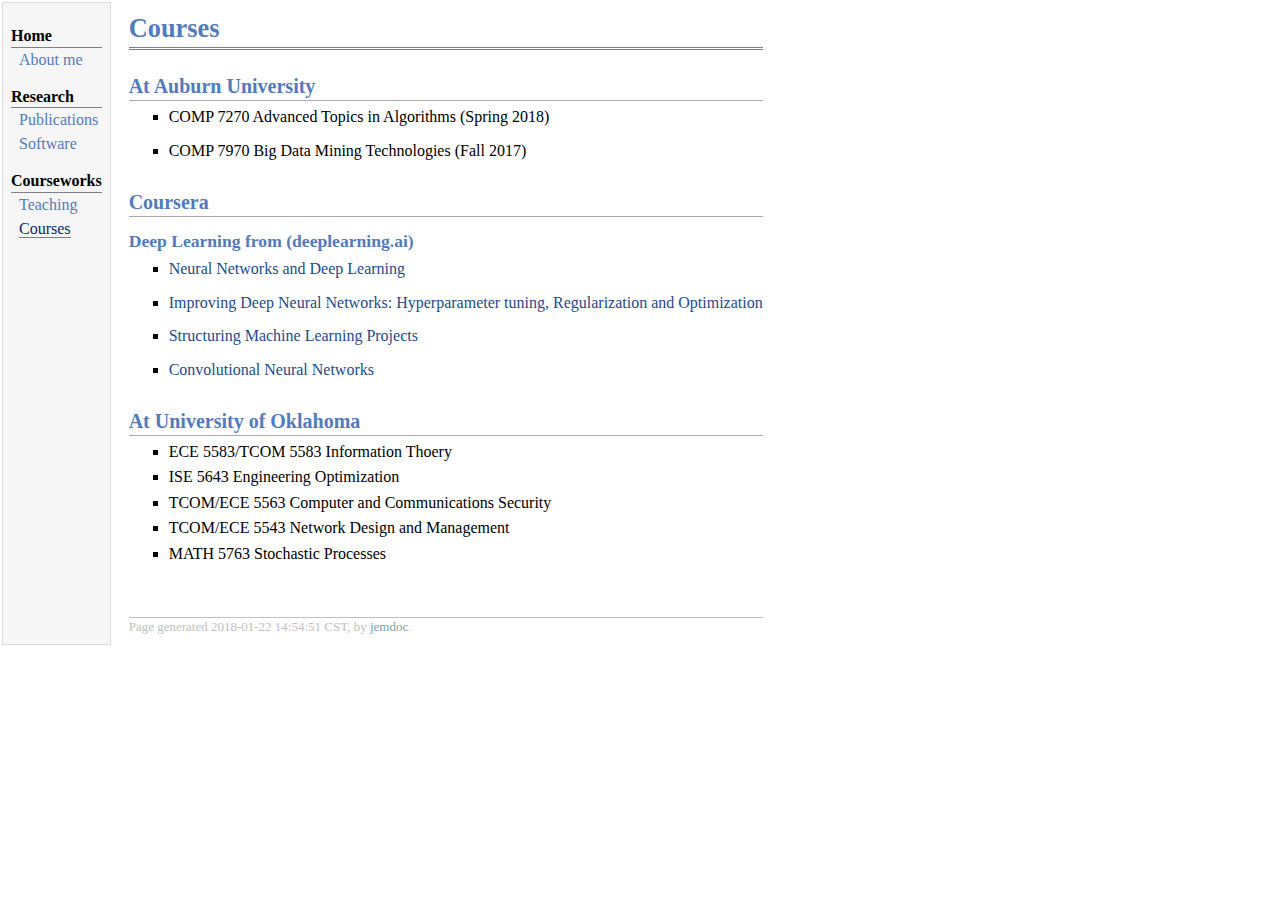
==== course.html @ c6522ad8 "." ====
<!DOCTYPE html PUBLIC "-//W3C//DTD XHTML 1.1//EN"
  "http://www.w3.org/TR/xhtml11/DTD/xhtml11.dtd">
<html xmlns="http://www.w3.org/1999/xhtml" xml:lang="en">
<head>
<meta name="generator" content="jemdoc, see http://jemdoc.jaboc.net/" />
<meta http-equiv="Content-Type" content="text/html;charset=utf-8" />
<link rel="stylesheet" href="jemdoc.css" type="text/css" />
<link rel="shortcut icon" type="image/x-icon" href="favicon.ico" />
<title>Courses</title>
</head>
<body>
<table summary="Table for page layout." id="tlayout">
<tr valign="top">
<td id="layout-menu">
<div class="menu-category">Home</div>
<div class="menu-item"><a href="index.html">About&nbsp;me</a></div>
<div class="menu-category">Research</div>
<div class="menu-item"><a href="publication.html">Publications</a></div>
<div class="menu-item"><a href="software.html">Software</a></div>
<div class="menu-category">Courseworks</div>
<div class="menu-item"><a href="teaching.html">Teaching</a></div>
<div class="menu-item"><a href="course.html" class="current">Courses</a></div>
</td>
<td id="layout-content">
<div id="toptitle">
<h1>Courses</h1>
</div>
<h2>At Auburn University</h2>
<ul>
<li><p>COMP 7270 Advanced Topics in Algorithms (Spring 2018)</p>
</li>
</ul>
<ul>
<li><p>COMP 7970 Big Data Mining Technologies (Fall 2017)</p>
</li>
</ul>
<h2>Coursera</h2>
<h3>Deep Learning from (deeplearning.ai)</h3>
<ul>
<li><p><a href="https://www.coursera.org/account/accomplishments/certificate/Q5DSBAVUN4BE">Neural Networks and Deep Learning</a></p>
</li>
</ul>
<ul>
<li><p><a href="https://www.coursera.org/account/accomplishments/certificate/N2JTCR9T4X38">Improving Deep Neural Networks: Hyperparameter tuning, Regularization and Optimization</a></p>
</li>
</ul>
<ul>
<li><p><a href="https://www.coursera.org/account/accomplishments/certificate/E7AYHCZU2JBU">Structuring Machine Learning Projects</a></p>
</li>
</ul>
<ul>
<li><p><a href="https://www.coursera.org/account/accomplishments/verify/GQ2MDDBCCZW2">Convolutional Neural Networks</a></p>
</li>
</ul>
<h2>At University of Oklahoma</h2>
<ul>
<li><p>ECE 5583/TCOM 5583  Information Thoery</p>
</li>
<li><p>ISE 5643 Engineering Optimization</p>
</li>
<li><p>TCOM/ECE 5563 Computer and Communications Security</p>
</li>
<li><p>TCOM/ECE 5543 Network Design and Management</p>
</li>
<li><p>MATH 5763 Stochastic Processes</p>
</li>
</ul>
<div id="footer">
<div id="footer-text">
Page generated 2018-01-22 14:54:51 CST, by <a href="http://jemdoc.jaboc.net/">jemdoc</a>.
</div>
</div>
</td>
</tr>
</table>
</body>
</html>
---- jemdoc.css ----
/* Default css file for jemdoc. */

table#tlayout {
    border: none;
    border-collapse: separate;
    background: white;
}

body {
	background: white;
	font-family: Georgia, serif;
	padding-bottom: 8px;
	margin: 0;
}

#layout-menu {
	background: #f6f6f6;
	border: 1px solid #dddddd;
	padding-top: 0.5em;
	padding-left: 8px;
	padding-right: 8px;
	font-size: 1.0em;
	width: auto;
	white-space: nowrap;
    text-align: left;
    vertical-align: top;
}

#layout-menu td {
	background: #f4f4f4;
    vertical-align: top;
}

#layout-content {
	padding-top: 0.0em;
	padding-left: 1.0em;
	padding-right: 1.0em;
    border: none;
    background: white;
    text-align: left;
    vertical-align: top;
}

#layout-menu a {
	line-height: 1.5em;
	margin-left: 0.5em;
}

tt {
    background: #ffffdd;
}

pre, tt {
	font-size: 90%;
	font-family: monaco, monospace;
}

a, a > tt {
	color: #224b8d;
	text-decoration: none;
}

a:hover {
	border-bottom: 1px gray dotted;
}

#layout-menu a.current:link, #layout-menu a.current:visited {
	color: #022b6d;
	border-bottom: 1px gray solid;
}
#layout-menu a:link, #layout-menu a:visited, #layout-menu a:hover {
	color: #527bbd;
	text-decoration: none;
}
#layout-menu a:hover {
	text-decoration: none;
}

div.menu-category {
	border-bottom: 1px solid gray;
	margin-top: 0.8em;
	padding-top: 0.2em;
	padding-bottom: 0.1em;
	font-weight: bold;
}

div.menu-item {
	padding-left: 16px;
	text-indent: -16px;
}

div#toptitle {
	padding-bottom: 0.2em;
	margin-bottom: 1.5em;
	border-bottom: 3px double gray;
}

/* Reduce space if we begin the page with a title. */
div#toptitle + h2, div#toptitle + h3 {
	margin-top: -0.7em;
}

div#subtitle {
	margin-top: 0.0em;
	margin-bottom: 0.0em;
	padding-top: 0em;
	padding-bottom: 0.1em;
}

em {
	font-style: italic;
}

strong {
	font-weight: bold;
}


h1, h2, h3 {
	color: #527bbd;
	margin-top: 0.7em;
	margin-bottom: 0.3em;
	padding-bottom: 0.2em;
	line-height: 1.0;
	padding-top: 0.5em;
	border-bottom: 1px solid #aaaaaa;
}

h1 {
	font-size: 165%;
}

h2 {
	padding-top: 0.8em;
	font-size: 125%;
}

h2 + h3 {
    padding-top: 0.2em;
}

h3 {
	font-size: 110%;
	border-bottom: none;
}

p {
	margin-top: 0.0em;
	margin-bottom: 0.8em;
	padding: 0;
	line-height: 1.3;
}

pre {
	padding: 0;
	margin: 0;
}

div#footer {
	font-size: small;
	border-top: 1px solid #c0c0c0;
	padding-top: 0.1em;
	margin-top: 4.0em;
	color: #c0c0c0;
}

div#footer a {
	color: #80a0b0;
}

div#footer-text {
	float: left;
	padding-bottom: 8px;
}

ul, ol, dl {
	margin-top: 0.2em;
	padding-top: 0;
	margin-bottom: 0.8em;
}

dt {
	margin-top: 0.5em;
	margin-bottom: 0;
}

dl {
	margin-left: 20px;
}

dd {
	color: #222222;
}

dd > *:first-child {
	margin-top: 0;
}

ul {
	list-style-position: outside;
	list-style-type: square;
}

p + ul, p + ol {
	margin-top: -0.5em;
}

li ul, li ol {
	margin-top: -0.3em;
}

ol {
	list-style-position: outside;
	list-style-type: decimal;
}

li p, dd p {
	margin-bottom: 0.3em;
}


ol ol {
	list-style-type: lower-alpha;
}

ol ol ol {
	list-style-type: lower-roman;
}

p + div.codeblock {
	margin-top: -0.6em;
}

div.codeblock, div.infoblock {
	margin-right: 0%;
	margin-top: 1.2em;
	margin-bottom: 1.3em;
}

div.blocktitle {
	font-weight: bold;
	color: #cd7b62;
	margin-top: 1.2em;
	margin-bottom: 0.1em;
}

div.blockcontent {
	border: 1px solid silver;
	padding: 0.3em 0.5em;
}

div.infoblock > div.blockcontent {
	background: #ffffee;
}

div.blockcontent p + ul, div.blockcontent p + ol {
	margin-top: 0.4em;
}

div.infoblock p {
	margin-bottom: 0em;
}

div.infoblock li p, div.infoblock dd p {
	margin-bottom: 0.5em;
}

div.infoblock p + p {
	margin-top: 0.8em;
}

div.codeblock > div.blockcontent {
	background: #f6f6f6;
}

span.pycommand {
	color: #000070;
}

span.statement {
	color: #008800;
}
span.builtin {
	color: #000088;
}
span.special {
	color: #990000;
}
span.operator {
	color: #880000;
}
span.error {
	color: #aa0000;
}
span.comment, span.comment > *, span.string, span.string > * {
	color: #606060;
}

@media print {
	#layout-menu { display: none; }
}

#fwtitle {
	margin: 2px;
}

#fwtitle #toptitle {
	padding-left: 0.5em;
	margin-bottom: 0.5em;
}

#layout-content h1:first-child, #layout-content h2:first-child, #layout-content h3:first-child {
	margin-top: -0.7em;
}

div#toptitle h1, #layout-content div#toptitle h1 {
	margin-bottom: 0.0em;
	padding-bottom: 0.1em;
	padding-top: 0;
	margin-top: 0.5em;
	border-bottom: none;
}

img.eq {
	padding: 0;
	padding-left: 0.1em;
	padding-right: 0.1em;
	margin: 0;
}

img.eqwl {
	padding-left: 2em;
	padding-top: 0.6em;
	padding-bottom: 0.2em;
	margin: 0;
}

table {
    border: 2px solid black;
    border-collapse: collapse;
}

td {
    padding: 2px;
    padding-left: 0.5em;
    padding-right: 0.5em;
    text-align: center;
    border: 1px solid gray;
}

table + table {
    margin-top: 1em;
}

tr.heading {
    font-weight: bold;
    border-bottom: 2px solid black;
}

img {
    border: none;
}

table.imgtable, table.imgtable td {
    border: none;
    text-align: left;
}
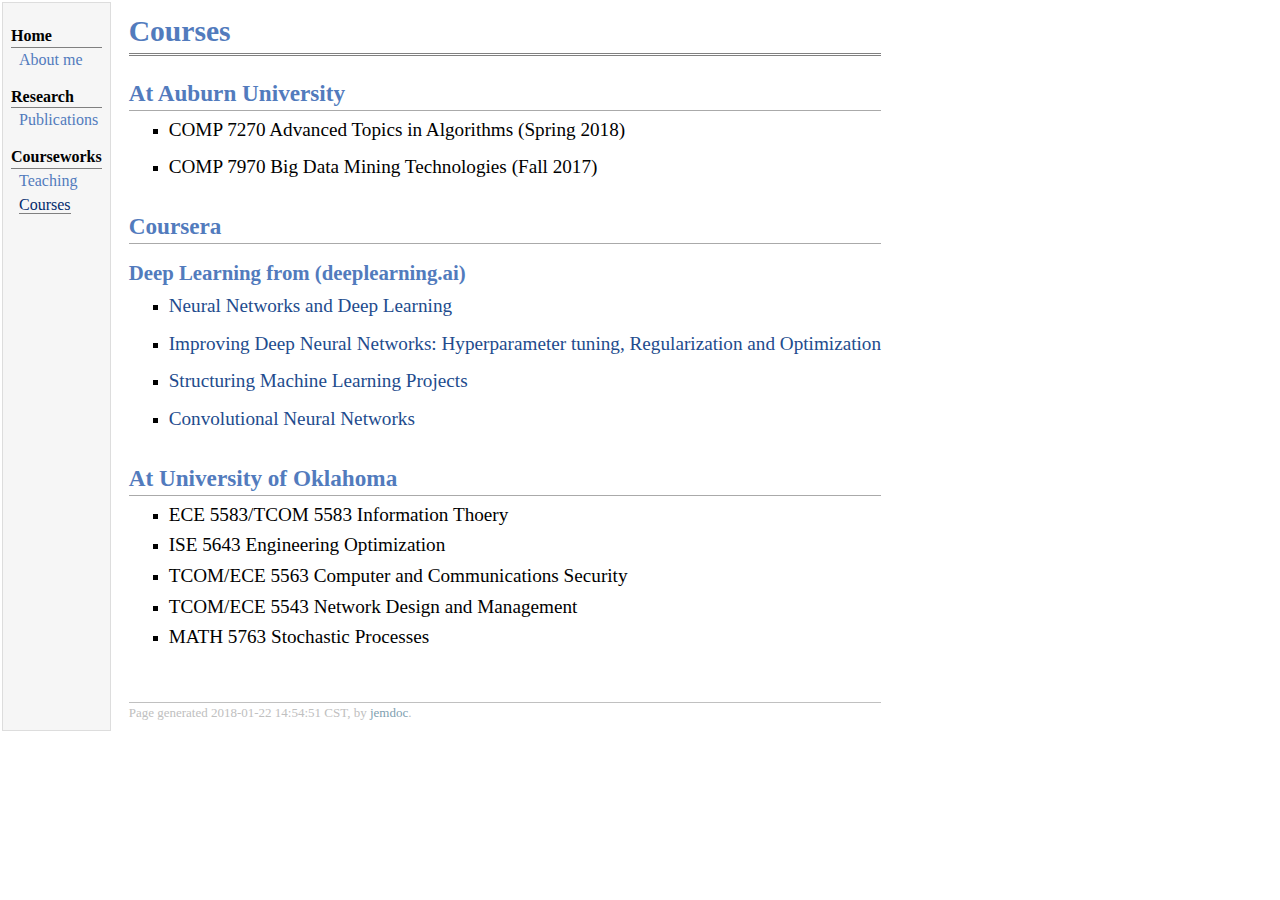
==== commit 479efcea: "." ====
--- a/course.html
+++ b/course.html
@@ -16,7 +16,6 @@
 <div class="menu-item"><a href="index.html">About&nbsp;me</a></div>
 <div class="menu-category">Research</div>
 <div class="menu-item"><a href="publication.html">Publications</a></div>
-<div class="menu-item"><a href="software.html">Software</a></div>
 <div class="menu-category">Courseworks</div>
 <div class="menu-item"><a href="teaching.html">Teaching</a></div>
 <div class="menu-item"><a href="course.html" class="current">Courses</a></div>
--- a/jemdoc.css
+++ b/jemdoc.css
@@ -127,12 +127,12 @@
 }
 
 h1 {
-	font-size: 165%;
+	font-size: 185%;
 }
 
 h2 {
 	padding-top: 0.8em;
-	font-size: 125%;
+	font-size: 145%;
 }
 
 h2 + h3 {
@@ -140,11 +140,12 @@
 }
 
 h3 {
-	font-size: 110%;
+	font-size: 130%;
 	border-bottom: none;
 }
 
 p {
+    font-size: 120%;
 	margin-top: 0.0em;
 	margin-bottom: 0.8em;
 	padding: 0;
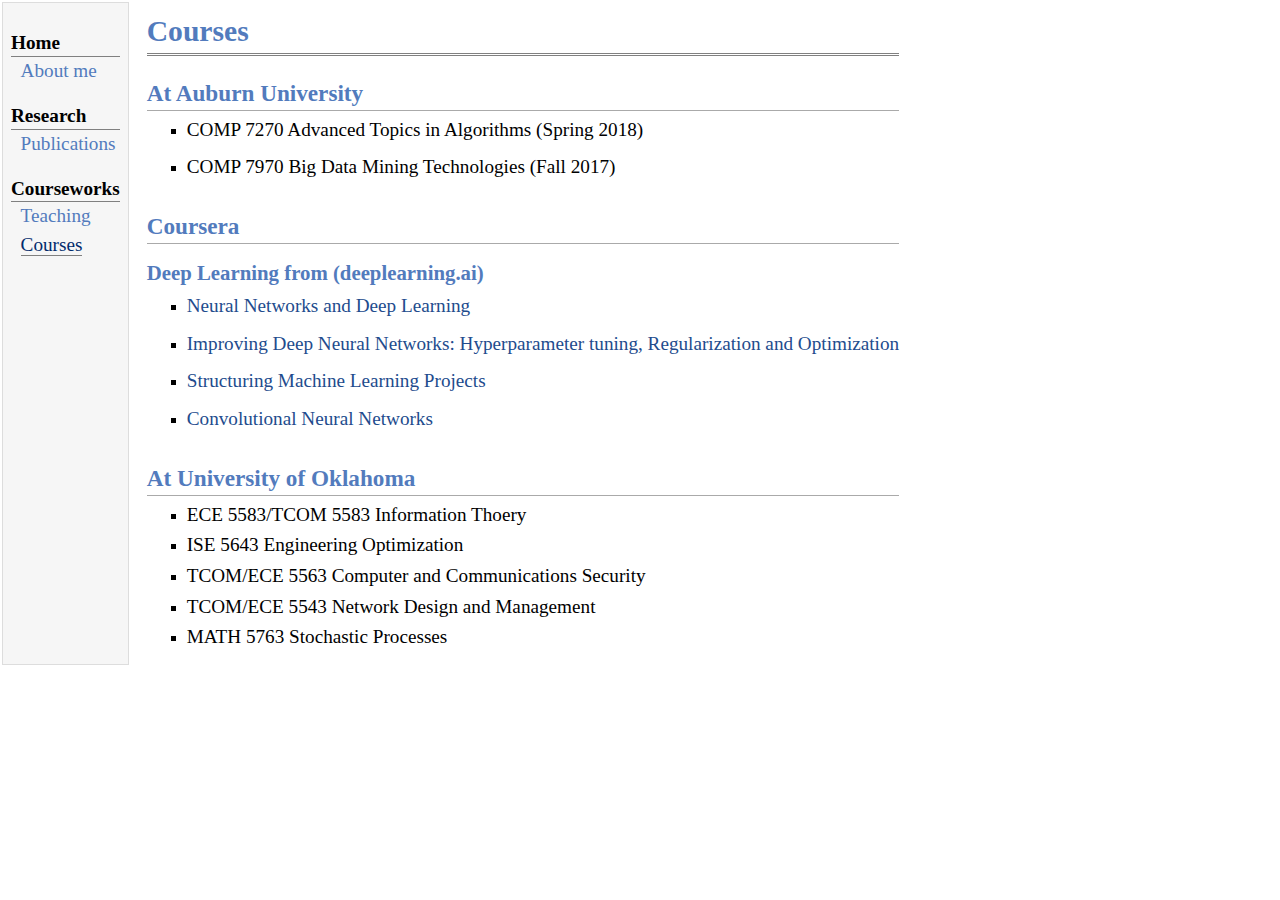
==== commit 3dc18c7d: "." ====
--- a/course.html
+++ b/course.html
@@ -64,11 +64,6 @@
 <li><p>MATH 5763 Stochastic Processes</p>
 </li>
 </ul>
-<div id="footer">
-<div id="footer-text">
-Page generated 2018-01-22 14:54:51 CST, by <a href="http://jemdoc.jaboc.net/">jemdoc</a>.
-</div>
-</div>
 </td>
 </tr>
 </table>
--- a/jemdoc.css
+++ b/jemdoc.css
@@ -19,7 +19,7 @@
 	padding-top: 0.5em;
 	padding-left: 8px;
 	padding-right: 8px;
-	font-size: 1.0em;
+	font-size: 1.2em;
 	width: auto;
 	white-space: nowrap;
     text-align: left;
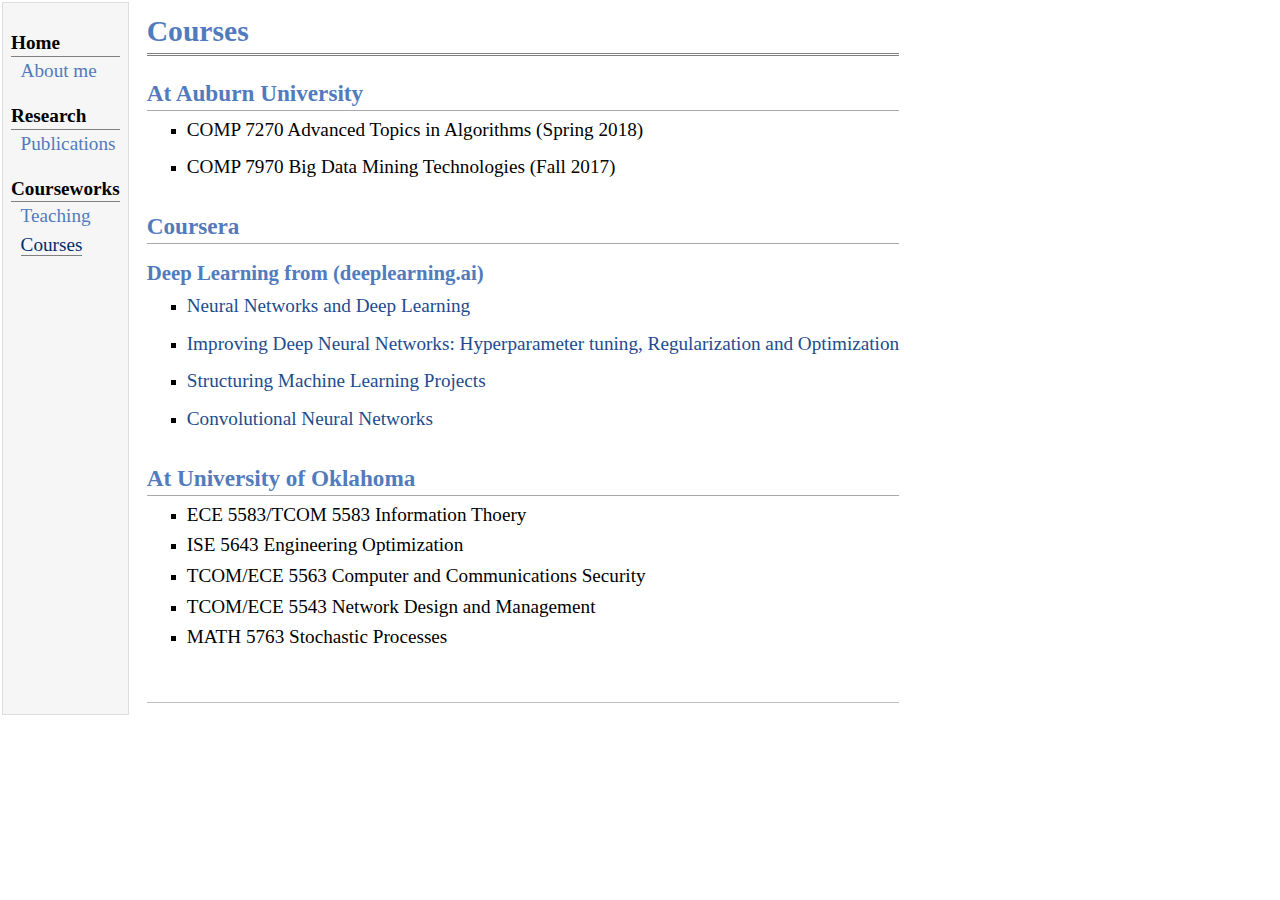
==== commit 14fed762: "." ====
--- a/course.html
+++ b/course.html
@@ -64,6 +64,10 @@
 <li><p>MATH 5763 Stochastic Processes</p>
 </li>
 </ul>
+<div id="footer">
+<div id="footer-text">
+</div>
+</div>
 </td>
 </tr>
 </table>
